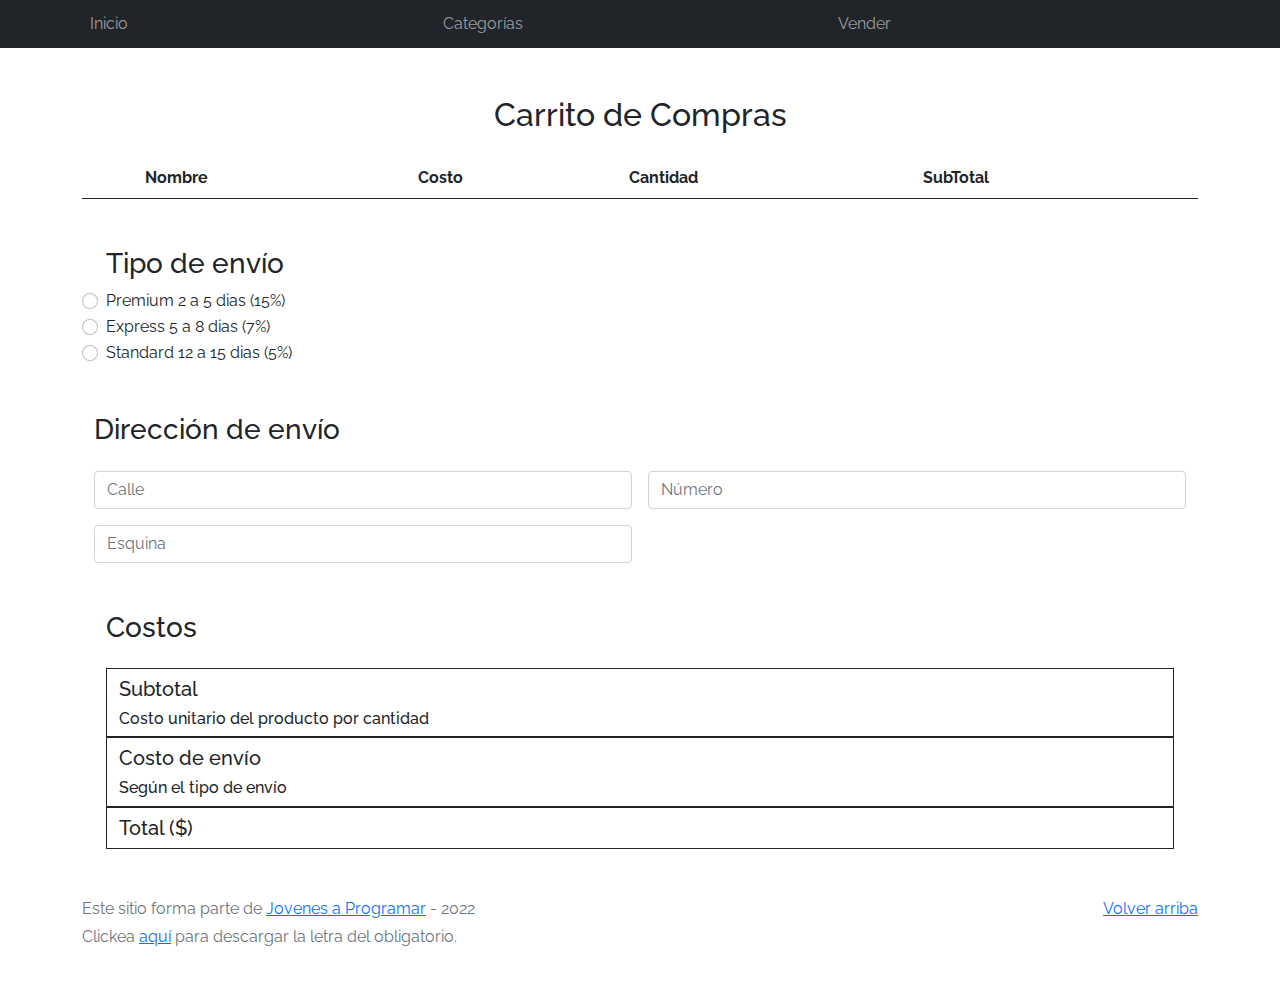
==== cart.html @ 8cb72cee "entrega 6" ====
<!DOCTYPE html>
<html lang="es">

<head>
  <meta http-equiv="Content-Type" content="text/html; charset=UTF-8">
  <meta name="viewport" content="width=device-width, initial-scale=1, shrink-to-fit=no">
  <title>eMercado - Todo lo que busques está aquí</title>
  <link href="https://fonts.googleapis.com/css?family=Raleway:300,300i,400,400i,700,700i,900,900i" rel="stylesheet">
  <link href="css/bootstrap.min.css" rel="stylesheet">
  <link href="css/font-awesome.min.css" rel="stylesheet">
  <link href="css/styles.css" rel="stylesheet">
</head>

<body>
  <nav class="navbar navbar-expand-lg navbar-dark bg-dark p-1">
    <div class="container">
      <button class="navbar-toggler" type="button" data-bs-toggle="collapse" data-bs-target="#navbarNav"
        aria-controls="navbarNav" aria-expanded="false" aria-label="Toggle navigation">
        <span class="navbar-toggler-icon"></span>
      </button>
      <div class="collapse navbar-collapse" id="navbarNav">
        <ul class="navbar-nav w-100 justify-content-between">
          <li class="nav-item">
            <a class="nav-link" href="index.html">Inicio</a>
          </li>
          <li class="nav-item">
            <a class="nav-link" href="categories.html">Categorías</a>
          </li>
          <li class="nav-item">
            <a class="nav-link" href="sell.html">Vender</a>
          </li>
          <li class="nav-item">
          </li>
        </ul>
      </div>
    </div>
  </nav>
  <main>

    <!-- Tabla del carrito -->
    <div class="container">
      <h2 class="text-center mb-4 mt-5">Carrito de Compras</h2>
      <table class="table">
        <thead>
          <tr>
            <th scope="col"></th>
            <th scope="col">Nombre</th>
            <th scope="col">Costo</th>
            <th scope="col">Cantidad</th>
            <th scope="col">SubTotal</th>
          </tr>
        </thead>
        <tbody id="cartTab">
        </tbody>
      </table>

<!-- Check de tipo de envio -->
      <div class="form-check mt-5">
        <h3>Tipo de envío</h3>
        <input class="form-check-input" type="radio" name="envioPremium" id="envioPre" >
        <label class="form-check-label" for="envioPre">
          Premium 2 a 5 dias (15%)
        </label>
      </div>
      <div class="form-check">
        <input class="form-check-input" type="radio" name="envioExpress" id="envioExp" >
        <label class="form-check-label" for="envioExp">
          Express 5 a 8 dias (7%)
        </label>
      </div>
      <div class="form-check">
        <input class="form-check-input" type="radio" name="envioStandard" id="envioSta" >
        <label class="form-check-label" for="envioSta">
          Standard 12 a 15 dias (5%)
        </label>
      </div>
      
 <!-- Form de envio -->
      <div class="container" id="formEnvio">
        <h3 class="mt-5 mb-4">Dirección de envío</h3>
        
      <div class="row g-3">
        <div class="col-md-6">
          <input type="text" id="inputCalle" class="form-control" placeholder="Calle">
        </div>

        <div class="col-md-6">
          <input type="text" id="inputNumero" class="form-control" placeholder="Número">
        </div>

        <div class="col-md-6">
          <input type="text" id="inputEsquina" class="form-control" placeholder="Esquina">
        </div>
      </div>
<!-- Suma de precios -->
<div class="container" id="CostosEnvio">
  <h3 class="mt-5 mb-4">Costos</h3>

  <div class="container border border-dark">
    <div class="row align-items-start" >
      <div class="col"id="fila1">
      <h5 class="mt-2">Subtotal</h5>
      <h6 >Costo unitario del producto por cantidad</h6>
      </div>
      <div class="col">
      
      </div>
      <div class="col" id="fila1col3">
      
      </div>
    </div>
      </div>



      <div class="container border border-dark">
        <div class="row align-items-start" >
          <div class="col"id="fila3">
          <h5 class="mt-2">Costo de envío</h5>
          <h6>Según el tipo de envío</h6>
          </div>
          <div class="col" >
          
          </div>
          <div class="col" id="fila3col3" >
          
          </div>
        </div>
          </div>


                
  <div class="container border border-dark">
    <div class="row align-items-start" >
      <div class="col"id="fila2">
      <h5 class="mt-2">Total ($)</h5>
      </div>
      <div class="col" >
      
      </div>
      <div class="col" id="fila2col3" >
      
      </div>
    </div>
      </div>


    </div>
  </main>
  <footer class="text-muted">
    <div class="container">
      <p class="float-end">
        <a href="#">Volver arriba</a>
      </p>
      <p>Este sitio forma parte de <a href="https://jovenesaprogramar.edu.uy/" target="_blank">Jovenes a Programar</a> -
        2022</p>
      <p>Clickea <a target="_blank" href="Letra.pdf">aquí</a> para descargar la letra del obligatorio.</p>
    </div>
  </footer>
  <div id="spinner-wrapper">
    <div class="lds-ring">
      <div></div>
      <div></div>
      <div></div>
      <div></div>
    </div>
  </div>
  <script src="js/bootstrap.bundle.min.js"></script>
  <script src="js/init.js"></script>
  <script src="js/cart.js"></script>
</body>

</html>
---- css/styles.css ----
.jumbotron,
.card-body,
.container,
.site-header {
  font-family: 'Raleway', serif !important;
}

.jumbotron .display-4 {
  font-weight: bold;
}

#displaySesion {
color: #fff;

}

nav a {
  text-decoration: none;
}

.bd-placeholder-img {
  font-size: 1.125rem;
  text-anchor: middle;
  -webkit-user-select: none;
  -moz-user-select: none;
  -ms-user-select: none;
  user-select: none;
}

@media (min-width: 768px) {
  .bd-placeholder-img-lg {
    font-size: 3.5rem;
  }
}

.jumbotron {
  height: 50vh;
  padding: 5em inherit;
  margin-bottom: 0;
  background-color: #53C0FB;
  background: url('../img/cover_back.png');
  background-size: cover;
  background-position: center;
  background-repeat: no-repeat;
  color: black;
  font-weight: bold;
}

@media (min-width: 768px) {
  .jumbotron {
    padding-top: 6rem;
    padding-bottom: 6rem;
  }
}

.jumbotron p:last-child {
  margin-bottom: 0;
}

.jumbotron-heading {
  font-weight: 300;
}

.jumbotron .container {
  max-width: 40rem;
  background-color: rgba(255, 255, 255, 0.5);
  border-radius: 10px;
  text-shadow: 1px 1px 2px grey;
}

.jumbotron .lead {
  font-size: 38px;
}

footer {
  padding-top: 3rem;
  padding-bottom: 3rem;
}

footer p {
  margin-bottom: .25rem;
}

.site-header a {
  color: white;
  transition: ease-in-out color .15s;
}

.site-header .dropdown-menu a {
  color: black;
}

.dropzone {
  border: 2px dashed #0087F7;
  border-radius: 5px;
  background: white;
}

.img-fit {
  max-height: 100%;
}

.alert {
  position: fixed;
  top: 80px;
  width: 50%;
  left: 50%;
  transform: translate(-50%, 0);
}

.lds-ring {
  display: inline-block;
  position: relative;
  width: 64px;
  height: 64px;
  top: 50%;
  left: 50%;
}

.cursor-active {
  cursor: pointer;
}

.left {
  float: left;
  padding: 4px;
  background-color: rgba(255, 255, 255, 0.5);
}

.lds-ring div {
  box-sizing: border-box;
  display: block;
  position: absolute;
  width: 51px;
  height: 51px;
  margin: 6px;
  border: 6px solid #fff;
  border-radius: 50%;
  animation: lds-ring 1.2s cubic-bezier(0.5, 0, 0.5, 1) infinite;
  border-color: #fff transparent transparent transparent;
}

.lds-ring div:nth-child(1) {
  animation-delay: -0.45s;
}

.lds-ring div:nth-child(2) {
  animation-delay: -0.3s;
}

.lds-ring div:nth-child(3) {
  animation-delay: -0.15s;
}

@keyframes lds-ring {
  0% {
    transform: rotate(0deg);
  }

  100% {
    transform: rotate(360deg);
  }
}

.signin {
  width: 100%;
  max-width: 330px;
  padding: 15px;
  margin: auto;
}

#spinner-wrapper {
  position: fixed;
  background-color: rgba(0, 0, 0, 0.5);
  width: 100%;
  height: 100%;
  top: 0;
  left: 0;
  z-index: 1021;
  display: none;
}

main {
  min-height: calc(100vh - 210px);
}

a.custom-card,
a.custom-card:hover {
  color: inherit;
  text-decoration: inherit;
}

.checked {
  color: orange;
}
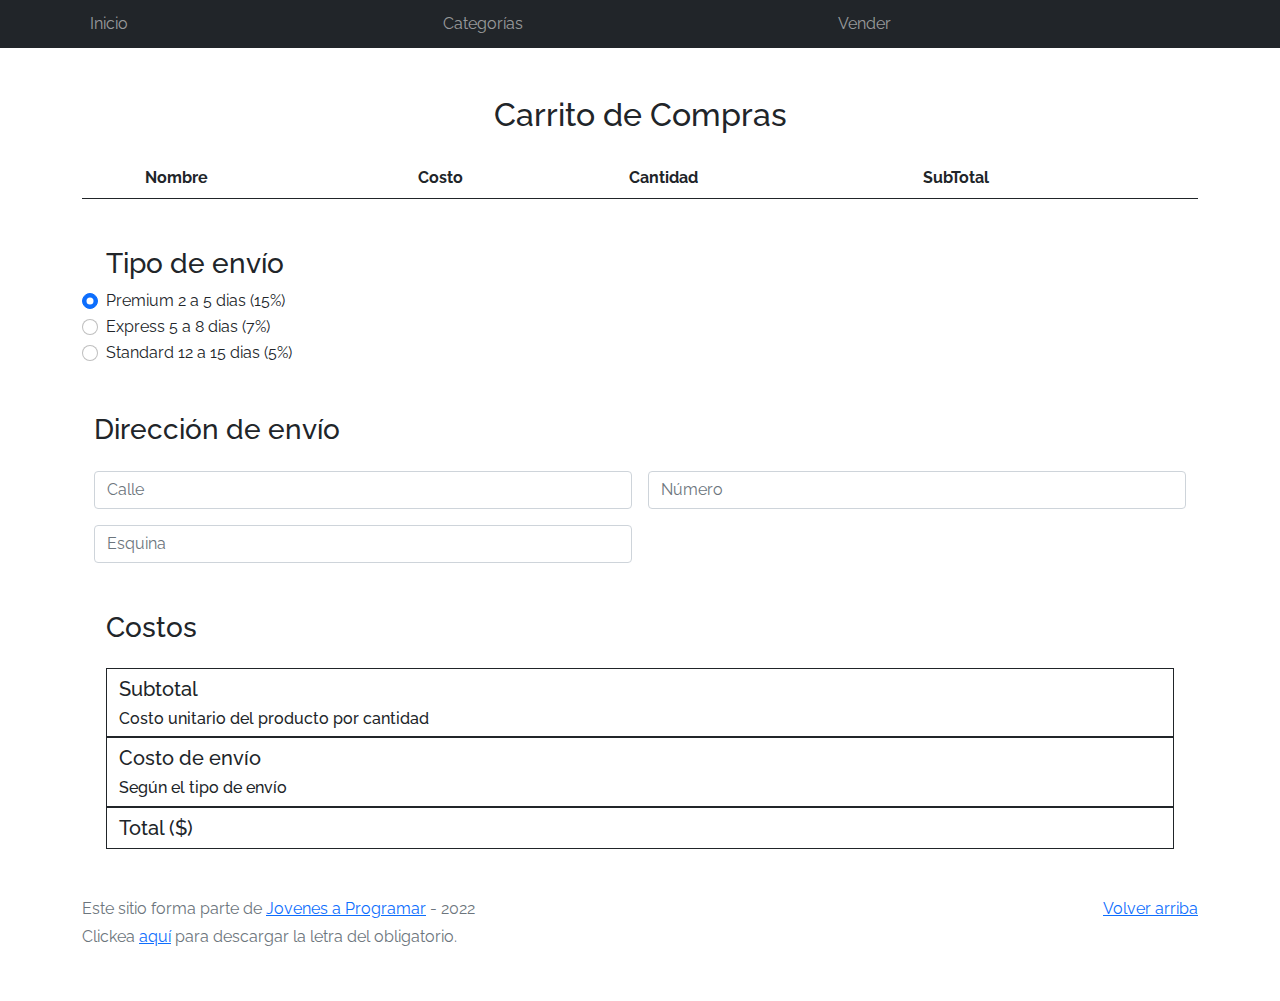
==== commit e1d446a9: "cambios provisorios del carrito" ====
--- a/cart.html
+++ b/cart.html
@@ -57,19 +57,19 @@
 <!-- Check de tipo de envio -->
       <div class="form-check mt-5">
         <h3>Tipo de envío</h3>
-        <input class="form-check-input" type="radio" name="envioPremium" id="envioPre" >
+        <input class="form-check-input" type="radio" name="envioRadio" id="envioPre" checked>
         <label class="form-check-label" for="envioPre">
           Premium 2 a 5 dias (15%)
         </label>
       </div>
       <div class="form-check">
-        <input class="form-check-input" type="radio" name="envioExpress" id="envioExp" >
+        <input class="form-check-input" type="radio" name="envioRadio" id="envioExp" >
         <label class="form-check-label" for="envioExp">
           Express 5 a 8 dias (7%)
         </label>
       </div>
       <div class="form-check">
-        <input class="form-check-input" type="radio" name="envioStandard" id="envioSta" >
+        <input class="form-check-input" type="radio" name="envioRadio" id="envioSta" >
         <label class="form-check-label" for="envioSta">
           Standard 12 a 15 dias (5%)
         </label>
@@ -105,7 +105,7 @@
       <div class="col">
       
       </div>
-      <div class="col" id="fila1col3">
+      <div class="col" id="costoUnitarioId">
       
       </div>
     </div>
@@ -122,7 +122,7 @@
           <div class="col" >
           
           </div>
-          <div class="col" id="fila3col3" >
+          <div class="col" id="costoEnvioId" >
           
           </div>
         </div>
@@ -138,7 +138,7 @@
       <div class="col" >
       
       </div>
-      <div class="col" id="fila2col3" >
+      <div class="col" id="totalId" >
       
       </div>
     </div>
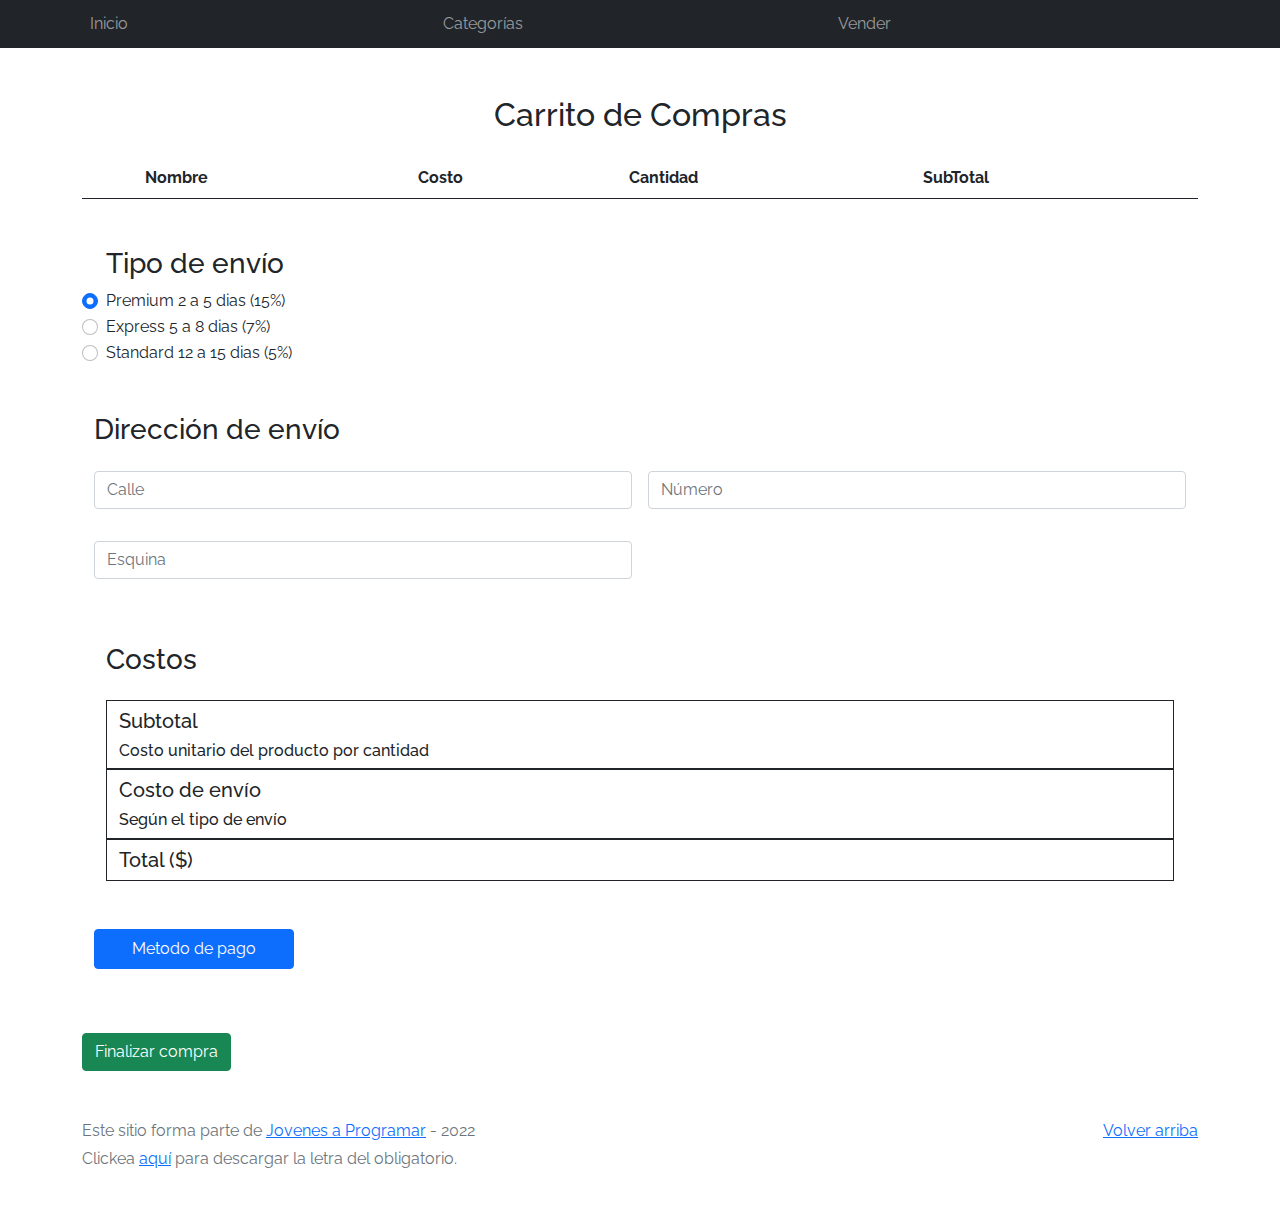
==== commit 6b24c873: "validaciones y modal" ====
--- a/cart.html
+++ b/cart.html
@@ -82,14 +82,17 @@
       <div class="row g-3">
         <div class="col-md-6">
           <input type="text" id="inputCalle" class="form-control" placeholder="Calle">
+          <p id="mensaje-calle"></p>
         </div>
 
         <div class="col-md-6">
           <input type="text" id="inputNumero" class="form-control" placeholder="Número">
+          <p id="mensaje-numero"></p>
         </div>
 
         <div class="col-md-6">
           <input type="text" id="inputEsquina" class="form-control" placeholder="Esquina">
+          <p id="mensaje-esquina"></p>
         </div>
       </div>
 <!-- Suma de precios -->
@@ -143,10 +146,64 @@
       </div>
     </div>
       </div>
-
-
-    </div>
+    </div>
+
+<!-- Modal -->
+    <button type="button" class="btn btn-primary mt-5" style="height: 40px; width: 200px" data-bs-toggle="modal"
+    data-bs-target="#exampleModal">
+    Metodo de pago
+  </button>
+  <p id="invalidmetododepago"></p>
+  <div class="modal fade" id="exampleModal" tabindex="-1"
+    aria-hidden="true">
+    <div class="modal-dialog">
+      <div class="modal-content">
+        <div class="modal-header">
+
+          <h2 class="font-weight-bold fs-4" id="exampleModalLabel">Forma de pago</h2>
+          <button type="button" class="btn-close" data-bs-dismiss="modal" aria-labellebdy="myModalLabel" aria-label="Close"></button>
+        </div>
+      
+        <div class="modal-body">
+          <label for="tarjetaCredito"><input type="radio" name="radiomod" id="tarjetaCredito" class="form-check-input"
+          oninput="bloquearTransferencia()">Tarjeta de Crédito</label>
+        
+        
+          <hr>
+        <label for="nroTarjeta"> Número de tarjeta <input type="text" id="nroTarjeta" class="form-control"required>
+        </label>
+
+          <label for="codigoSeguridad">Código de Seg. <input type="text" id="codigoSeguridad"
+            class="form-control"required>
+          </label>
+
+          <label for="vencimiento">Vencimiento <input type="date" id="vencimiento" class="form-control"
+              required>
+          </label>
+
+          <hr>
+          <label for="transBancaria"><input type="radio" name="radiomod" id="transBancaria"
+              class="form-check-input" oninput="bloquearTarjeta()"> Transferencia Bancaria
+          </label>
+
+          <hr>
+          <label for="nroCuenta">Número de cuenta <input type="text" id="nroCuenta" class="form-control"
+              required>
+          </label>
+        </div>
+        <div class="modal-footer">
+          <button type="button" class="btn btn-primary" data-bs-dismiss="modal">Cerrar</button>
+      </div>
+      </div>
+    </div>
+  </div>
+</div>
+<div id="successalert"></div> 
+<button type="submit" class="btn btn-success mt-5" id="btnsubmit">Finalizar compra</button>
   </main>
+
+
+
   <footer class="text-muted">
     <div class="container">
       <p class="float-end">
--- a/css/styles.css
+++ b/css/styles.css
@@ -17,6 +17,11 @@
 nav a {
   text-decoration: none;
 }
+
+.danger {
+  border-color: #dc3545 !important;
+  color: #dc3545 !important;
+}  
 
 .bd-placeholder-img {
   font-size: 1.125rem;
